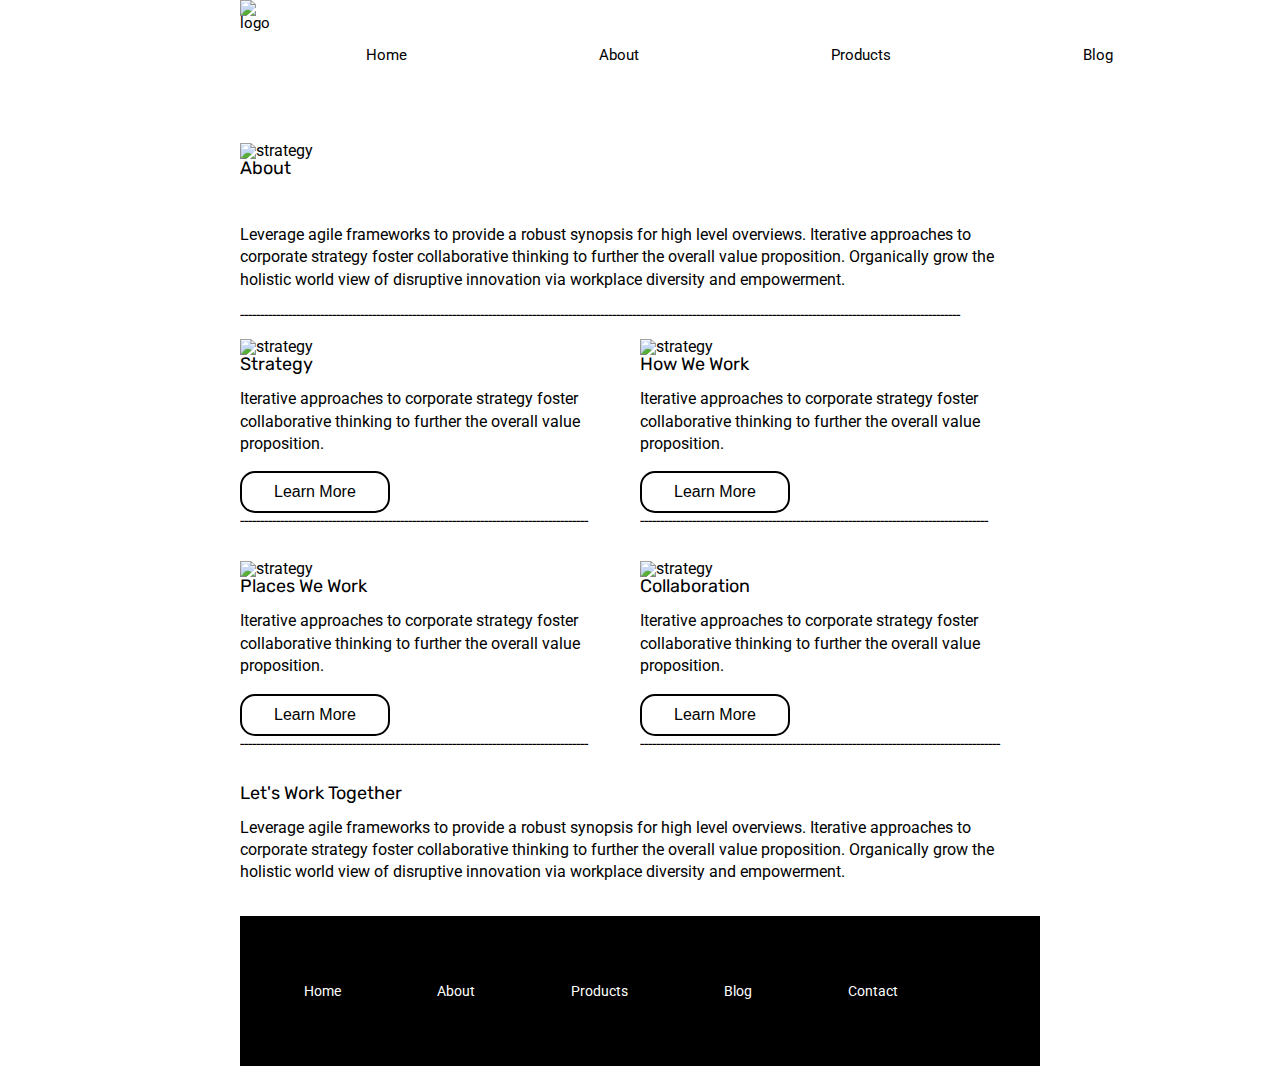
==== about.html @ 2d747395 "first draft" ====
<!doctype html>

<html lang="en">
<head>
  <meta charset="utf-8">

  <title>Sprint Challenge - About</title>

  <link href="https://fonts.googleapis.com/css?family=Roboto|Rubik" rel="stylesheet">
  <link rel="stylesheet" href="css/index.css">

</head>

<body>
    <div class="container about-page">
      <nav class="nav2">
        <img src="img/lambda-black.png" alt=" logo">
        <ul >
          <li ><a href="index.html">Home</a></li>
          <li ><a href="#">About</a></li>
          <li ><a href="#">Products</a></li>
          <li ><a href="#">Blog</a></li>
          <li ><a href="#">Contact</a></li>
        </ul>
      </nav> <br /> <br />
      <img src="img/jumbo-about.png" alt="strategy">
     
      <h2>About</h2> <br /> <br />


      <p>Leverage agile frameworks to provide a robust synopsis for high level overviews. Iterative approaches to corporate strategy foster collaborative thinking to further the overall value proposition. Organically grow the holistic world view of disruptive innovation via workplace diversity and empowerment.</p><br /> 
      ------------------------------------------------------------------------------------------------------------------------------------------------------------------------------------
      <br /> <br />

      <div class="pic-cont">
        <div>
        <img src="img/about-plan.png" alt="strategy">
    <h2>Strategy</h2>  
    
    <p>Iterative approaches to corporate strategy foster collaborative thinking to further the overall value proposition.</p><br />
    
    <button class="button">Learn More</button> <br />
    ---------------------------------------------------------------------------------------
    </div>


    <div>
      <img src="img/about-working.png" alt="strategy">
    
      <h2>How We Work</h2> 
    
      <p>Iterative approaches to corporate strategy foster collaborative thinking to further the overall value proposition.</p></br>
      <button class="button">Learn More</button><br/>
    ---------------------------------------------------------------------------------------
    </div>
    

  </div><br/><br/>

  <div class="pic-cont2">
    <div>
      <img src="img/about-office.png" alt="strategy">
  
    <h2>Places We Work</h2>
  
    <p>Iterative approaches to corporate strategy foster collaborative thinking to further the overall value proposition.</p></br>
      <button class="button">Learn More</button> <br />
      ---------------------------------------------------------------------------------------
  
      </div>

      <div>
        <img src="img/about-meeting.png" alt="strategy">
    
      <h2>Collaboration</h2>  
    
      <p>Iterative approaches to corporate strategy foster collaborative thinking to further the overall value proposition.</p></br />
    
    <button class="button">Learn More</button> </br>
    
    ------------------------------------------------------------------------------------------
        </div> 
        </div><br /><br />
        <h2>Let's Work Together</h2>

        <p>Leverage agile frameworks to provide a robust synopsis for high level overviews. Iterative approaches to corporate strategy foster collaborative thinking to further the overall value proposition. Organically grow the holistic world view of disruptive innovation via workplace diversity and empowerment.</p></br></br>
        
      <footer>
        <nav>
          <a href="index.html">Home</a>
          <a href="#">About</a>
          <a href="#">Products</a>
          <a href="#">Blog</a>
          <a href="#">Contact</a>
        </nav>
      </footer>
    </div><!-- container -->        
</body>
</html>
---- css/index.css ----
/* http://meyerweb.com/eric/tools/css/reset/ 
   v2.0 | 20110126
   License: none (public domain)
*/

html, body, div, span, applet, object, iframe,
h1, h2, h3, h4, h5, h6, p, blockquote, pre,
a, abbr, acronym, address, big, cite, code,
del, dfn, em, img, ins, kbd, q, s, samp,
small, strike, strong, sub, sup, tt, var,
b, u, i, center,
dl, dt, dd, ol, ul, li,
fieldset, form, label, legend,
table, caption, tbody, tfoot, thead, tr, th, td,
article, aside, canvas, details, embed, 
figure, figcaption, footer, header, hgroup, 
menu, nav, output, ruby, section, summary,
time, mark, audio, video {
	margin: 0;
	padding: 0;
	border: 0;
	font-size: 100%;
	font: inherit;
	vertical-align: baseline;
}
/* HTML5 display-role reset for older browsers */
article, aside, details, figcaption, figure, 
footer, header, hgroup, menu, nav, section {
	display: block;
}
 body { 
	line-height: 1;
} 
ol, ul {
	list-style: none;
}
blockquote, q {
	quotes: none;
}
blockquote:before, blockquote:after,
q:before, q:after {
	content: '';
	content: none;
}
table {
	border-collapse: collapse;
	border-spacing: 0;
}
/* ======================================
 unversial
 ========================================
*/
* {
    box-sizing: border-box;
    /* border:1px solid red; */
    /* margin:0; 
    max-width: 100%; */ /*8effecting my page format*/
}

html, body {
    height: 100%;
    font-family: 'Roboto', sans-serif;
}

h1, h2, h3, h4, h5 {
    font-size: 18px;
    margin-bottom: 15px;
    font-family: 'Rubik', sans-serif;
}

p {
    line-height: 1.4;
    color:black;
     /* width:100%;  */
    }
/* =========================================================
header section index.html
==============================================================
*/
.container {
    width: 800px;
    margin: 0 auto;
    /* width: 2000px;/*was 800px*/
    /*margin: 60px auto; */
    
}
 .navigation {
    display:flex;
    font-size: 15px;
    background-color: white;
    /* justify-content: space-between; */
    /* flex-direction: row; */
}
.navigation ul {/*added all this*/
    text-decoration:none;
    /* list-style-type: none; */
    margin: 0;
    padding: 0;
    display:flex; 
    justify-content:space-between;
  }
.navigation, ul, li {
  /* display:flex; 
  justify-content:space-between; */
  /* padding: 0 auto; */
  padding: 3rem;/*added*/
  flex:auto;/*aded*/
  text-align: center;/*added*/
}
.navigation, ul, li, a {
  text-decoration: none;
  padding: 3rem;/*added*/
  /* padding: 0px 60px; */
  
  color:black;
  margin-right: 0px;
  
  
} 

.navigation, h1.img {
    margin-right: 20px;
    
}
.topimg {
    padding: 3rem;
width:800px;
height:200px;
 margin-top: 20px;
 
 background-image:url(../img/jumbo.jpg) ;
 background-repeat: no-repeat;
 background-position: center;
 background-size: cover;
}
div.topimg {
    /* padding-left: 600px; */
display: flex;
justify-content: center;

}
/* =======================================
header section about.html

=============================================
*/
   .nav2 {
    font-size: 15px;  
    display:flex;
    background-color: white;
    
   }
   
   .nav2 ul {

    margin: 0;
     padding: 0;
     text-decoration:none;
        
   }
   
   
   .nav2 ul {
    margin: 0;
    padding: 0; 
     display: flex;
     justify-content: space-around;
   }
   .nav2 ul li {     
     padding: 3rem;
     flex: auto;
     text-align: center;
   }
   .nav2 ul li a{
       color: black;
       text-decoration: none;
   }
   /* ======================================
   pcture section
   =========================================
   */
   .button {
    font-size: 16px;
    border-radius: 15px; 
       border: 2px solid #000;
       background-color: white;
       padding: 10px 32px;
       
   }
   
   .pic-cont {
       display: flex;
     align-items: flex-start;
   }
   
   .pic-cont2 {
       display: flex;
     align-items: flex-start;
   }


/* ============================
mddle section
==============================
*/

.top-content {
    display: flex;
    flex-wrap: wrap;
    justify-content: space-evenly;
    margin-bottom: 20px;
    border-bottom: 1px dashed black;
}

.top-content .text-container {
    width: 48%;
    padding: 0 1%;
    padding-bottom: 20px;  
}
/* =====================================================
boxes
========================================================
*/
.middle-content {
    margin-bottom: 20px;
    border-bottom: 1px dashed black;
}

.middle-content h2 {
    padding: 0 2%;
    margin-bottom: 0;
}

.middle-content .boxes {
    display: flex;
    flex-wrap: wrap;
    justify-content: space-evenly;
}

.middle-content .boxes .box {
    width: 12.5%;
    height: 100px;
    background: black;
    margin: 20px 2.5%;
    color: white;
    display: flex;
    align-items: center;
    justify-content: center;
}
/* my code */
.middle-content .boxes .box1{
    background-color: teal;
  }
  .middle-content .boxes .box2{
    background-color: gold;
  }
  .middle-content .boxes .box3{
    background-color: cadetblue;
  } 
  .middle-content .boxes .box4{
    background-color: coral;
  }
  .middle-content .boxes .box5{
    background-color: crimson;
  }
  
  .middle-content .boxes .box6{
    background-color: forestgreen;
  }
  .middle-content .boxes .box7{
    background-color: darkorchid;
  }
  .middle-content .boxes .box8{
    background-color: hotpink;
  }
  .middle-content .boxes .box9{
    background-color: indigo;
  }
  .middle-content .boxes .box10{
    background-color:dodgerblue;
  }
 /* ========================================================
  
  boxes end
  ============================================================
  */
.bottom-content {
    display: flex;
    margin: 0 2% 20px;
    justify-content: space-around;
}

.bottom-content .text-container {
    padding-right: 4%;
}

.bottom-content .text-container:last-child {
    padding-right: 0;
}


footer {
    width: 100%;
    background: black;
}

footer nav {
    width: 60%;
    display: flex;
    justify-content: space-between;
    align-items: center;
    padding: 20px 2%;
    font-size: 14px;
}

footer nav a {
    color: white;
    text-decoration: none;
}
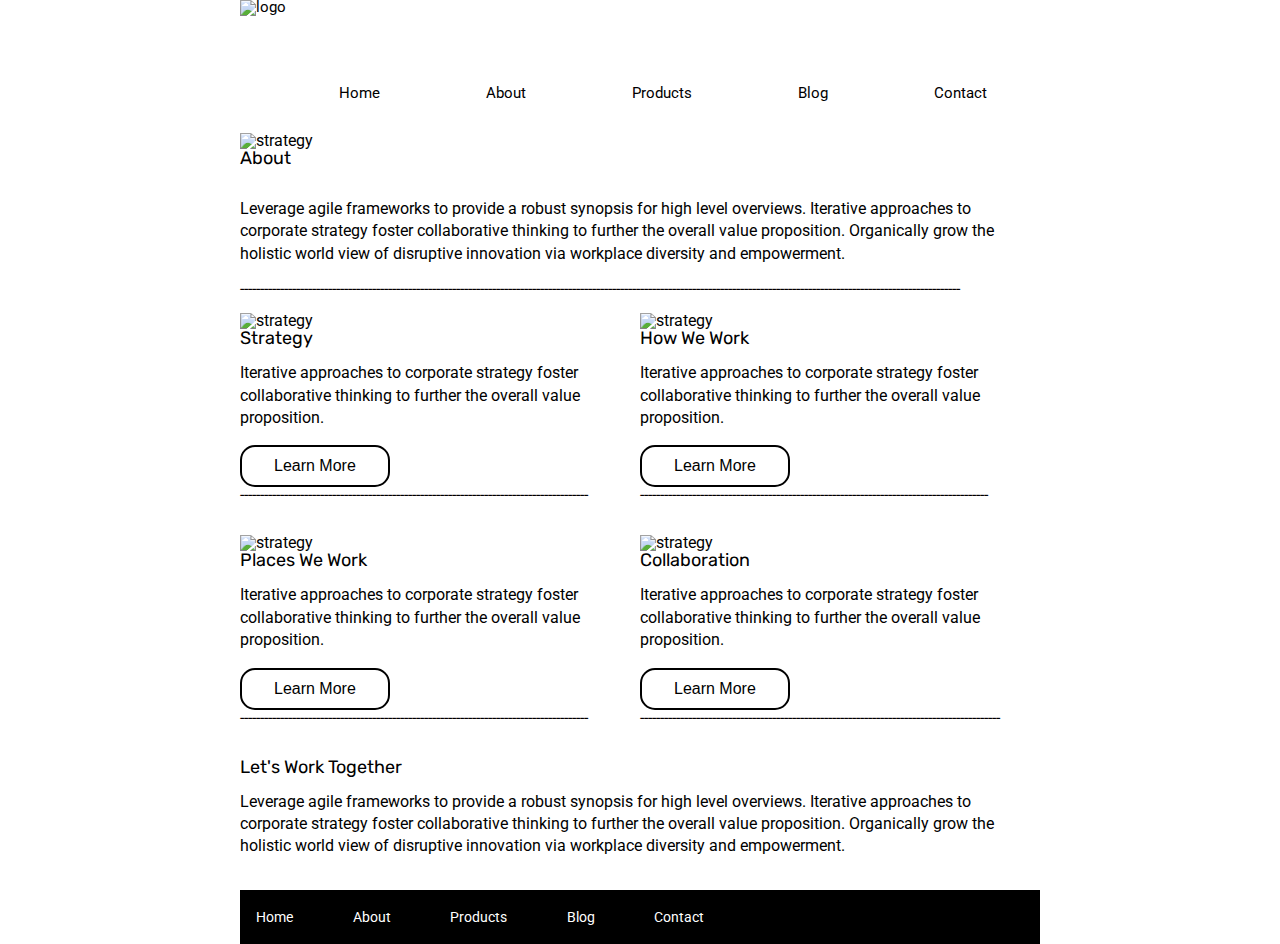
==== commit 2cd70784: "done" ====
--- a/about.html
+++ b/about.html
@@ -22,10 +22,10 @@
           <li ><a href="#">Blog</a></li>
           <li ><a href="#">Contact</a></li>
         </ul>
-      </nav> <br /> <br />
+      </nav> <br /> 
       <img src="img/jumbo-about.png" alt="strategy">
      
-      <h2>About</h2> <br /> <br />
+      <h2>About</h2> <br /> 
 
 
       <p>Leverage agile frameworks to provide a robust synopsis for high level overviews. Iterative approaches to corporate strategy foster collaborative thinking to further the overall value proposition. Organically grow the holistic world view of disruptive innovation via workplace diversity and empowerment.</p><br /> 
--- a/css/index.css
+++ b/css/index.css
@@ -77,55 +77,54 @@
 header section index.html
 ==============================================================
 */
+/*note to self*/
 .container {
     width: 800px;
     margin: 0 auto;
     /* width: 2000px;/*was 800px*/
     /*margin: 60px auto; */
-    
+    /*found problem i moved div from closing bottom to header bottom
+    caused wide screen  */
 }
  .navigation {
     display:flex;
     font-size: 15px;
     background-color: white;
     /* justify-content: space-between; */
-    /* flex-direction: row; */
+    /* flex-direction: row; *//*not working have to change*/
 }
 .navigation ul {/*added all this*/
     text-decoration:none;
-    /* list-style-type: none; */
-    margin: 0;
-    padding: 0;
+       padding: 0;
     display:flex; 
     justify-content:space-between;
   }
 .navigation, ul, li {
   /* display:flex; 
-  justify-content:space-between; */
+  justify-content:space-between; *//*push header over to far*/
   /* padding: 0 auto; */
-  padding: 3rem;/*added*/
-  flex:auto;/*aded*/
-  text-align: center;/*added*/
+  padding: 1rem;
+  flex:auto;/*aded and worked*/
+  text-align: center;/*added added and worked*/
 }
 .navigation, ul, li, a {
   text-decoration: none;
-  padding: 3rem;/*added*/
-  /* padding: 0px 60px; */
+ 
+  /* padding: 0px 60px;  wrong location*/
   
   color:black;
   margin-right: 0px;
-  
-  
+    
 } 
 
-.navigation, h1.img {
-    margin-right: 20px;
+.navigation h1 {
+ margin: 0px 0px;
     
 }
 .topimg {
-    padding: 3rem;
+    /* padding-bottom: 3rem; */
 width:800px;
-height:200px;
+height:190px;
  margin-top: 20px;
  
  background-image:url(../img/jumbo.jpg) ;
@@ -134,7 +133,7 @@
  background-size: cover;
 }
 div.topimg {
-    /* padding-left: 600px; */
+    /* padding-left: 600px; had to changenot right fit on page*/
 display: flex;
 justify-content: center;
 
@@ -151,23 +150,16 @@
     
    }
    
+   
    .nav2 ul {
-
-    margin: 0;
-     padding: 0;
-     text-decoration:none;
-        
-   }
-   
-   
-   .nav2 ul {
-    margin: 0;
-    padding: 0; 
+    margin-top: 70px;
+      padding: 0; 
+    text-decoration:none;
      display: flex;
      justify-content: space-around;
    }
    .nav2 ul li {     
-     padding: 3rem;
+     padding: 1rem;
      flex: auto;
      text-align: center;
    }
@@ -217,6 +209,11 @@
     padding: 0 1%;
     padding-bottom: 20px;  
 }
+.top-content .text-container h2 {
+   
+    padding-top: 4%;
+    padding-bottom: 10px;  
+}
 /* =====================================================
 boxes
 ========================================================
